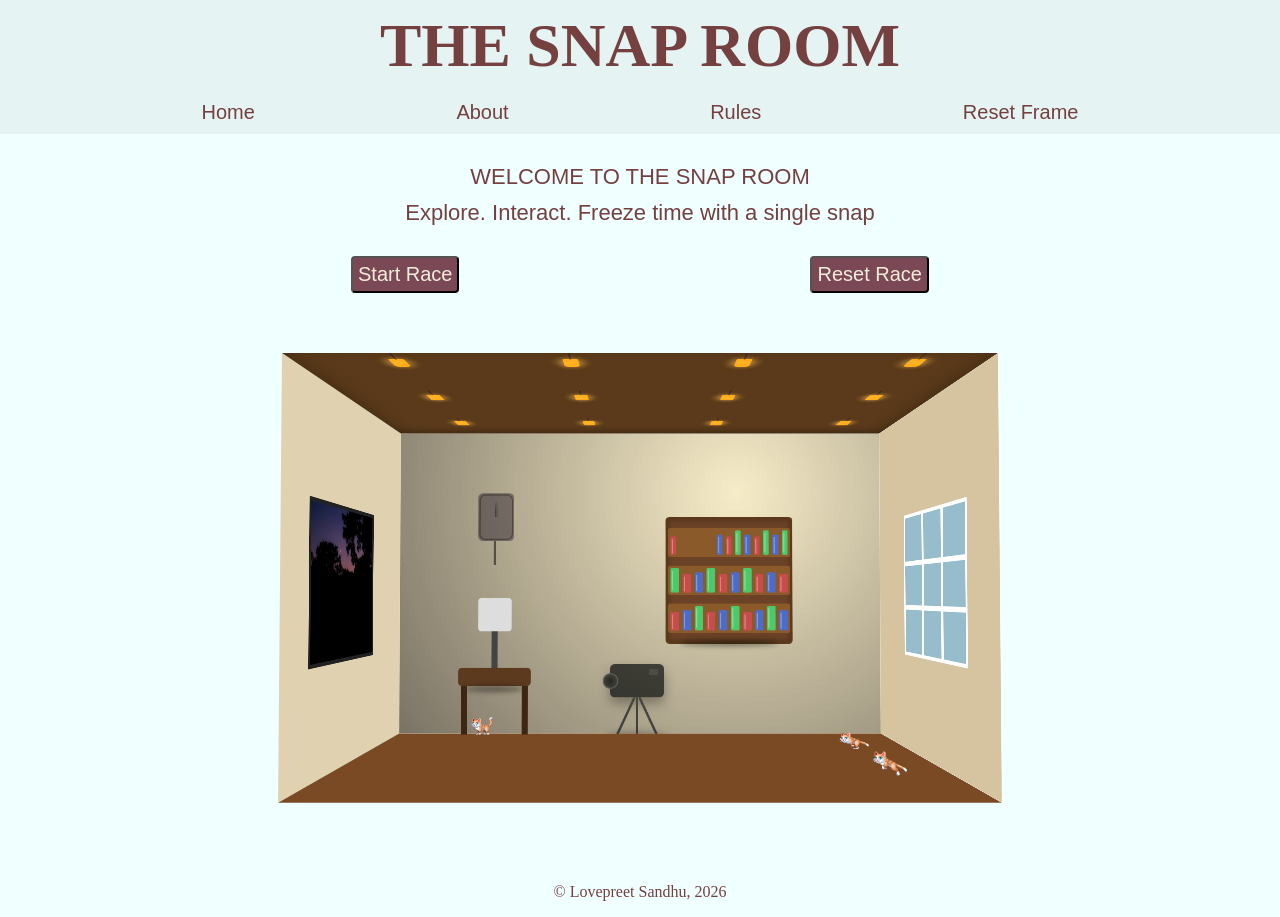
==== index.html @ 76d658cb "added files" ====
<!DOCTYPE html>
<html lang="en">

<head>
    <meta charset="UTF-8">
    <meta name="viewport" content="width=device-width, initial-scale=1.0">
    <link href="css/styles.css" rel="stylesheet">
    <title>ILLUSION ROOM</title>
</head>

<body>
    <!-- Skipping to main content -->
    <a href="#mainContent" class="skip-link">Skip to main content</a>
    <header>
        <h1>THE SNAP ROOM</h1>
        <nav id="main-navigation" aria-label="Main navigation">
            <ul id="main-nav">
                <li><a href="index.html">Home</a></li>
                <li><a href="about.html">About</a></li>
                <li><a href="rules.html">Rules</a></li>
                <li><button id="resetButton">Reset Frame</button></li>
            </ul>
        </nav>
    </header>
    <main id="mainContent">
        <div class="hero-container">
            <p id="welcomeMsg1">WELCOME TO THE SNAP ROOM</p>
            <p id="welcomeMsg2">Explore. Interact. Freeze time with a single snap</p>
            <p id="snapshotMessage" class="hidden" aria-live="polite">This is your snapshot! Click reset frame to try
                again & start
                animations.</p>
            <p id="raceMessage" class="hidden" aria-live="polite">Race is ON!!! Click a Snap at when they reach camera
            </p>
            <p id="raceWinMessage" class="hidden" aria-live="assertive"></p>
        </div>
        <div class="raceButtonContainer">
            <button id="startRace">Start Race</button>
            <button id="resetRace">Reset Race</button>
        </div>

        <div class="main-design">
            <!-- =======SCENE===== -->
            <div class="scene">
                <div id="photoPreview"></div>
                <div class="room" id="roomContainer">

                    <!-- =======ROOM===== -->
                    <div class="wallBack"></div>
                    <div class="wallLeft">

                        <!-- =======PICTURE FRAME===== -->
                        <div class="pictureFrame">
                            <img src="image/_MG_2712.jpg" alt="moon view at night">
                        </div>
                    </div>
                    <div class="wallRight">

                        <!-- =======WINDOW===== -->
                        <div class="windowRight" tabindex="0">
                            <div class="windowFrame1"></div>
                            <div class="windowFrame2"></div>
                            <div class="windowFrame3"></div>
                            <div class="windowFrame4"></div>
                        </div>
                    </div>
                    <!-- =======FLOOR===== -->
                    <div class="floor"></div>

                    <!-- =======ROOF===== -->
                    <div class="roof">
                        <!-- =======LANTERNS===== -->
                        <div class="lanternGrid">
                            <div class="lantern"></div>
                            <div class="lantern"></div>
                            <div class="lantern"></div>
                            <div class="lantern"></div>

                            <div class="lantern"></div>
                            <div class="lantern"></div>
                            <div class="lantern"></div>
                            <div class="lantern"></div>

                            <div class="lantern"></div>
                            <div class="lantern"></div>
                            <div class="lantern"></div>
                            <div class="lantern"></div>
                        </div>
                    </div>

                    <!-- =======CLOCK===== -->
                    <div class="clockMain">
                        <div class="dial"></div>
                        <div class="handHour"></div>
                        <div class="handMinute"></div>
                        <div class="handSecond"></div>
                        <div class="dot"></div>
                        <div class="pendulum"></div>
                    </div>

                    <!-- =======BOOKSHELF===== -->
                    <div class="bookShelf">
                        <div class="shelf1">
                            <div class="book1" id="bookFall1" tabindex="0"></div>
                            <!-- Created to have empty space for book fall animation -->
                            <div id="textBookShelf">BOOKS</div>
                            <div class="book2" id="bookFall2" tabindex="0"></div>
                            <div class="book1"></div>
                            <div class="bookTall"></div>
                            <div class="book2"></div>
                            <div class="book1"></div>
                            <div class="bookTall"></div>
                            <div class="book2"></div>
                            <div class="bookTall"></div>
                        </div>
                        <div class="shelf2">
                            <div class="bookTall"></div>
                            <div class="book1"></div>
                            <div class="book2"></div>
                            <div class="bookTall"></div>
                            <div class="book1"></div>
                            <div class="book2"></div>
                            <div class="bookTall"></div>
                            <div class="book1"></div>
                            <div class="book2"></div>
                            <div class="book1"></div>
                        </div>
                        <div class="shelf3">
                            <div class="book1"></div>
                            <div class="book2"></div>
                            <div class="bookTall"></div>
                            <div class="book1"></div>
                            <div class="book2"></div>
                            <div class="bookTall"></div>
                            <div class="book1"></div>
                            <div class="book2"></div>
                            <div class="bookTall"></div>
                            <div class="book2"></div>
                        </div>
                    </div>

                    <!-- =======CATS===== -->
                    <div class="cat" tabindex="0"></div>
                    <div class="catRunning" tabindex="0"></div>
                    <div class="catRunJump" tabindex="0"></div>
                    <audio id="catSound" src="audio/meow.mp3" preload="auto"></audio>
                    <!--REFERENCE FOR CAT SOUND:[Sweet kitty meow] https://mixkit.co/free-sound-effects/cat/ -->
                    <!-- =======LAMP===== -->
                    <div class="table">
                        <div id="tableLeg1"></div>
                        <div id="tableLeg2"></div>
                        <div class="lamp">
                            <div class="lampShade" tabindex="0"></div>
                        </div>
                    </div>

                    <!-- =======CAMERA ON TRIPOD===== -->
                    <div class="cameraSetup" tabindex="0">
                        <div class="cameraBody">
                            <div class="lens"></div>
                            <div class="viewfinder"></div>
                        </div>
                        <div class="tripod">
                            <div class="leg1"></div>
                            <div class="leg2"></div>
                            <div class="leg3"></div>
                        </div>
                    </div>
                    <div class="flash" id="flashEffect"></div>
                    <audio id="cameraSound" src="audio/camera.mp3" preload="auto"></audio>
                    <!--REFERENCE FOR CAMERA SOUND: https://pixabay.com/sound-effects/technology-camera-13695/ -->
                </div>
            </div>
        </div>

    </main>
    <footer id="footer">
        <p>&copy; Lovepreet Sandhu, 2026</p>
    </footer>
    <script src="js/script.js"></script>
</body>

</html>
---- css/styles.css ----
/* ========================BODY STYLES======================== */
/* Basic page styles: margin reset, background, font color, text alignment */
body {
    margin: 0;
    background-color: azure;
    color: rgb(116, 64, 64);
    text-align: center;
    /* font-family: 'Courier New', Courier, monospace; */
}

/* ========================HEADING======================== */
/*Styles for main heading*/
h1 {
    font-family: 'Times New Roman', Times, serif;
    font-weight: bold;
    font-size: 62px;
    padding: 10px 0;
    margin: 0;
    background-color: #41414110;
}

/* ========================NAVIGATION======================== */
/* Navigation bar list style */
ul {
    list-style: none;
}

/* Main nav container layout */
#main-nav {
    display: flex;
    justify-content: space-evenly;
    background-color: #41414110;
    margin: 0;
    padding: 10px 0;
}

/* ========================LINKS IN NAVIGATION======================== */
/* Links styling */
a {
    font-family: 'poppins', sans-serif;
    font-size: 20px;
    text-decoration: none;
    color: rgb(116, 64, 64);
}

/* ========================LINKS ON HOVER======================== */
/* Link hover effect */
a:hover {
    color: rgb(201, 157, 157);
    text-shadow: 3px 3px 3px rgba(0, 0, 0, 0.2);
}

/* ========================Skip to Main Content======================== */
.skip-link {
    position: absolute;
    top: -40px;
    /*Hide off screen */
    left: 0;
}

.skip-link:focus {
    top: 0;
    /*Slide into view when focused*/
}

/* ========================RESET BUTTON======================== */
/* Styles for reset button  */
#resetButton {
    font-family: 'poppins', sans-serif;
    font-size: 20px;
    background-color: transparent;
    border: none;
    color: rgb(116, 64, 64);
    padding: 0;
    cursor: pointer;
}

/* ========================HERO SECTION======================== */
/* Hero section container and paragraph styles */
.hero-container {
    margin: 30px 0 30px 0;
}

.hero-container p {
    font-family: 'Trebuchet MS', 'Lucida Sans Unicode', 'Lucida Grande', 'Lucida Sans', Arial, sans-serif;
    font-size: 22px;
    margin: 10px 0 0 0;
}

/* ========================RACE BUTTONS======================== */
#startRace,
#resetRace {
    font-family: 'poppins', sans-serif;
    font-size: 20px;
    background-color: #7B4955;
    color: #F4EDDB;
    padding: 5px;
    border-radius: 4px;
    cursor: pointer;
}

.raceButtonContainer {
    display: flex;
    flex-direction: row;
    justify-content: space-evenly;
    margin: 0;
    padding: 0;
}

/* ========================MAIN DESIGN======================== */
/* Scale down the entire scene to fit the page */
.main-design {
    transform: scale(0.6);
    /*Shrink scene to 60% of original*/
    transform-origin: center;
    /*Scale from center of the container*/
}

/* ========================SCENE======================== */
/*Prespective gives 3D depth to the scene*/
.scene {
    width: 800px;
    height: 500px;
    margin: 40px auto;
    perspective: 1200px;
    /*Larger values give shallower 3D effect*/
}

/* ========================ROOM======================== */
/*3D room container setup for all 3D children*/
.room {
    width: 100%;
    height: 100%;
    position: relative;
    transform-style: preserve-3d;
    /*Maintain 3D transforms for children*/
    transform: rotateX(1deg) rotateY(0deg);
    /*Slight rotation for 3D purposes*/
}

/*The ::after pseudo element used it adds a gradient that simulates depth like a spotlight effect on walls*/
.room::after {
    content: "";
    position: absolute;
    inset: 0;
    background: radial-gradient(circle at 70% 20%, rgba(255, 255, 200, 0.25), rgba(0, 0, 0, 0.5));
    pointer-events: none;
}

/* ========================WALLS======================== */
.wallBack {
    position: absolute;
    width: 100%;
    height: 100%;
    background: #f5e6c8;
    /*Wall color*/
}

.wallLeft {
    position: absolute;
    width: 400px;
    height: 100%;
    left: -400px;
    background: #e0d2b0;
    transform-origin: right;
    /*Rotate around right edge*/
    transform: rotateY(90deg);
    /*Make left wall perpendicular*/
}

.wallRight {
    position: absolute;
    width: 400px;
    height: 100%;
    right: -400px;
    background: #d6c4a0;
    transform-origin: left;
    /*Rotate around left edge*/
    transform: rotateY(-90deg);
    /*Make right wall perpendicular*/
}

/* ========================FLOOR AND ROOF======================== */
.floor {
    position: absolute;
    width: 100%;
    height: 400px;
    bottom: -400px;
    background: #7a4a25;
    transform-origin: top;
    /*Rotate floor from top edge*/
    transform: rotateX(90deg);
    /*Horizontal floor plane*/

}

.roof {
    position: absolute;
    width: 100%;
    height: 400px;
    top: -400px;

    background-color: #5a3a1a;

    transform-origin: bottom;
    /*Rotate roof from bottom*/
    transform: rotateX(-90deg);
    /*Horizontal roof plane*/

    box-shadow: inset 0 -20px 40px rgba(0, 0, 0, 0.3);
    /*Soft interior shadow*/
}

/* ========================LANTERNS======================== */
/*Grid layout for lanterns*/
.lanternGrid {
    position: absolute;
    top: 20px;
    left: 20px;

    width: 100%;
    height: 100%;

    display: grid;
    grid-template-columns: repeat(4, 1fr);
    grid-row-gap: 40px;
    justify-items: center;

    transform: translateZ(50px);
}

/*Design for each Lantern*/
.lantern {
    width: 18px;
    height: 28px;

    background-color: orange;
    border-radius: 4px;

    box-shadow: 0 0 15px rgba(255, 180, 80, 0.6);
    /*Glow effect*/

    position: relative;


    animation: flicker 2s infinite alternate;
    /*Animation for lanterns that makes it flicker*/
}

/*Using pseudo element ::before for light hanging pole for lanterns*/
.lantern::before {
    content: "";
    position: absolute;
    top: -20px;
    left: 50%;
    transform: translateX(-50%);

    width: 2px;
    height: 22px;
    background: #3b2a1a;
}

/*Using pseudo element ::after to give glow to lanterns*/
.lantern::after {
    content: "";
    position: absolute;
    top: 50%;
    left: 50%;

    width: 40px;
    height: 40px;

    transform: translate(-50%, -50%);

    background: radial-gradient(circle, rgba(255, 200, 100, 0.6), transparent 70%);

    filter: blur(6px);
}

/*Flicker Animation Effect Keyframes*/
@keyframes flicker {
    0% {
        opacity: 0.5;
        transform: scale(0.9);
    }

    50% {
        opacity: 1;
        transform: scale(1.1);
    }

    100% {
        opacity: 0.6;
        transform: scale(1);
    }
}

/* ========================CLOCK======================== */
/*Clock body*/
.clockMain {
    /*Positioning clock on back wall*/
    position: absolute;
    top: 100px;
    left: 130px;
    width: 60px;
    height: 80px;
    background: #8d7d7d;
    border-radius: 8px;
    /*Smooth scaling when hovered*/
    transition: transform 1s ease;
}

/*Dial for clock*/
.dial {
    position: absolute;
    inset: 2px;
    border-radius: 10px;
    border: 2px solid #504343;
}

/* Clock hands [hour, minute and second] */
.handHour,
.handMinute,
.handSecond {
    position: absolute;
    bottom: 50%;
    left: 50%;
    /* Centers hands and sets rotation to pivot from center */
    transform-origin: bottom center;
    transform: translateX(-50%);
}


/*Dimensions for hour hand and  very slow rotation [12hrs]*/
.handHour {
    position: absolute;
    width: 4px;
    height: 14px;
    background: black;
    animation: hourSpin 43200s linear infinite;
    animation-delay: -36000s;
    /*Delayed cuz set the hour hand to 10am*/
}

/*Dimensions for minute hand*/
.handMinute {
    width: 3px;
    height: 21px;
    background: black;
    animation: minuteSpin 3600s linear infinite;
    animation-delay: -600s;
    /*Delays cuz minute hand is set to 10 */
}

/*Dimensions for seconds hand*/
.handSecond {
    width: 3px;
    height: 25px;
    background: rgb(109, 106, 106);
    animation: secondSpin 60s linear infinite;
}

/* Key frames for hour hand */
@keyframes hourSpin {
    0% {
        transform: translateX(-50%) rotate(0deg);
    }

    100% {
        transform: translateX(-50%) rotate(360deg);
    }
}

/*Key frames for minute hand*/
@keyframes minuteSpin {
    0% {
        transform: translateX(-50%) rotate(0deg);
    }

    100% {
        transform: translateX(-50%) rotate(360deg);
    }
}

/*Key frames for seconds hand*/
@keyframes secondSpin {
    0% {
        transform: translateX(-50%) rotate(0deg);
    }

    100% {
        transform: translateX(-50%) rotate(360deg);
    }
}

/*Hovering effect for clock scaling*/
.clockMain:hover {
    transform: scale(1.3);
}

/*Pendulum for clock at bottom*/
.pendulum {
    position: absolute;
    bottom: -40px;
    right: 30px;
    width: 4px;
    height: 40px;
    background-color: rgb(94, 90, 83);
    margin: auto;
    transform-origin: top;
    /*Animation start point*/
    animation: swing 1.5s infinite alternate ease-out;
    /*Swing animation for always keeping pendulum running*/
}

/*Animation keyframes for pendulum*/
@keyframes swing {
    0% {
        transform: rotate(-30deg);
    }

    50% {
        transform: rotate(-0deg);
    }

    100% {
        transform: rotate(30deg);

    }
}

/* ========================WINDOW======================== */
/*Positioning window on right wall*/
.windowRight {
    position: absolute;
    right: 80px;
    top: 150px;
    width: 200px;
    height: 200px;
    background: rgb(151, 189, 204);
    border: 5px solid white;
    /*Smooth transition for background change (day/night)*/
    transition: all 0.5s ease;
}

/*Dark background for night mode*/
.night .windowRight {
    background: #0b1a3a;
}

/*Creates stars using radial gradient ovelay*/
.night .windowRight::after {
    content: "";
    position: absolute;
    inset: 0;

    background: radial-gradient(circle, white 1px, transparent 1.5px);
    background-size: 20px 20px;

    opacity: 0.4;
}

/* ========================WINDOW FRAME======================== */
/*Horizontal & Vertical frame bars inside windows*/
.windowFrame1 {
    position: absolute;
    top: 65px;
    width: 200px;
    height: 7px;
    background-color: white;
}

.windowFrame2 {
    position: absolute;
    top: 130px;
    width: 200px;
    height: 7px;
    background-color: white;
}

.windowFrame3 {
    position: absolute;
    right: 65px;
    width: 7px;
    height: 200px;
    background-color: white;
}

.windowFrame4 {
    position: absolute;
    right: 130px;
    width: 7px;
    height: 200px;
    background-color: white;
}

/* ========================TABLE============================== */
/*Table top positioning, size and color*/
.table {
    position: absolute;
    bottom: 80px;
    left: 100px;
    width: 120px;
    height: 30px;
    background: #5c3a1e;
    border-radius: 6px;
    transform: translateZ(10px);
}

/*Table legs positioning, size and color*/
#tableLeg1 {
    content: "";
    position: absolute;
    bottom: -80px;
    left: 5px;
    width: 10px;
    height: 80px;
    background: #3e2614;
}

#tableLeg2 {
    content: "";
    position: absolute;
    bottom: -80px;
    left: 105px;
    width: 10px;
    height: 80px;
    background: #3e2614;
}

/*Using pseudo element ::before to create a shadow effect underneath the table for depth*/
.table::before {
    content: "";
    position: absolute;
    bottom: -10px;
    left: 10%;
    width: 80%;
    height: 10px;
    background: rgba(0, 0, 0, 0.4);
    border-radius: 50%;
    filter: blur(4px);
}

/* ===========================LAMP===================== */
/*Lamp stand positioning , size and color*/
.lamp {
    position: absolute;
    bottom: 30px;
    left: 55px;

    width: 10px;
    height: 90px;
    background: #444;
}

/*Lamp shade positioning, size and color*/
.lampShade {
    position: absolute;
    top: -25px;
    left: -22px;

    width: 55px;
    height: 55px;

    background: #ddd;
    border-radius: 5px;
    transform-origin: left top;
    /*For the hover effect to execute from left top corner*/
    transition: transform 0.3s ease;
    /*Smooth hover rotation effect*/
}

/*Light on effect for lamp*/
.lampOn {
    background: rgba(233, 233, 180, 1);
}

/*Lamp falling effect*/
.lampShade:hover {
    transform: rotate(5deg);
}

/*Light beam effect from lamp, initially hidden*/
/* .lampShade::after {
    content: "";
    position: absolute;
    top: 20px;
    left: 50%;
    transform: translateX(-50%);

    width: 180px;
    height: 140px;

    background: radial-gradient(ellipse at center,
            rgba(233, 233, 180, 0.5) 0%,
            rgba(207, 207, 174, 0.3) 40%,
            rgba(255, 255, 100, 0.1) 70%,
            transparent 100%);

    filter: blur(8px);
    opacity: 0;
    transition: 0.3s;
} */


/* ===========================PICTURE FRAME===================== */
/*Ensure my image fits the frame perfectly*/
.pictureFrame img {
    width: 100%;
    height: 100%;
    object-fit: cover;
}

/*Frame positioning, size & border*/
.pictureFrame {
    position: absolute;
    right: 120px;
    top: 150px;
    width: 200px;
    height: 200px;
    border: 5px solid #222;

    transform-origin: top left;
    /*Transform from left top corner to give falling effect*/
    transition: transform 0.5s ease;
    /*Smooth hover rotation effect*/
}

/*Hover effect*/
.pictureFrame:hover {
    transform: rotate(15deg);

}

/* ===========================CATS===================== */
/*Static cat with sprite sheet animation*/
.cat {
    position: absolute;
    bottom: -10px;
    right: 610px;

    width: 80px;
    height: 64px;

    background: url("../assets/attack1.png") no-repeat;
    /*REFERENCE SPRITE SHEET: https://xzany.itch.io/cat-2d-pixel-art */
    background-size: 640px 64px;

    transform: translateZ(40px);

    animation: catAnimation 1s steps(8) infinite;
}

/*Steps animations for cat sprite frames*/
@keyframes catAnimation {
    0% {
        background-position: 0 0;
    }

    100% {
        background-position: -640px 0;
    }
}

/* ---------------------------------CAT RUNNING------------------------------------- */
/*Running cat sprite, positions & 3D depth*/
.catRunning {
    position: absolute;
    bottom: -10px;
    right: 50px;

    width: 80px;
    height: 64px;

    background: url("../assets/run.png") no-repeat;
    /*REFERENCE SPRITE SHEET: https://xzany.itch.io/cat-2d-pixel-art */
    background-size: 640px 64px;

    transform: translateZ(150px);
    /*commented out the animation as using JavaScript to add this when race starts*/
    /* animation: runCatAnimation 2s steps(7) infinite, runAnimation 5s infinite; */
}

/*Moving cat sprite sheet across the room*/
@keyframes runCatAnimation {
    0% {
        background-position: 0 0;
    }

    100% {
        background-position: -560px 0;
    }
}


/* ---------------------------------CAT RUN JUMP------------------------------------- */
/*Running and Jumping car sprite, position, depth*/
.catRunJump {
    position: absolute;
    bottom: -10px;
    right: 50px;

    width: 80px;
    height: 64px;

    background: url("../assets/runningjump.png") no-repeat;
    /*REFERENCE SPRITE SHEET: https://xzany.itch.io/cat-2d-pixel-art */
    background-size: 240px 64px;

    transform: translateZ(300px);

    /* animation: jumpAnimation 1s steps(3) infinite, runAnimation 5s infinite; */
}

/*Steps animation for jumping sprite cat*/
@keyframes jumpAnimation {
    0% {
        background-position: 0 0;
    }

    100% {
        background-position: -240px 0;
    }
}

/*Animation for running cat*/
@keyframes runAnimation {
    0% {
        right: 50px;
    }

    100% {
        right: 380px;
    }
}

/*Animation class for the cats to race for JS*/
.runningCat1 {
    animation: runCatAnimation 2s steps(7) infinite, runAnimation 4s infinite;
}

.jumpingCat2 {
    animation: jumpAnimation 1s steps(3) infinite, runAnimation 4s infinite;
}

/* ===========================BOOKSHELF===================== */
/*Book shelf container, color, height, size*/
.bookShelf {
    position: absolute;
    right: 150px;
    bottom: 150px;
    width: 200px;
    height: 200px;

    background: #6b4226;
    border: 4px solid #5a3a1a;
    border-radius: 6px;

    transform: translateZ(20px);
    /*Flex layout for shelf*/
    display: flex;
    flex-direction: column;
    justify-content: space-evenly;
    /*Shadow effect for shelf*/
    box-shadow: inset 0 0 10px rgba(0, 0, 0, 0.3);
}

/*So the book word blends with shelves color*/
#textBookShelf {
    color: #8b5a2b;
}

/*Individual Shelves, color, height, flex layout for books*/
.shelf1,
.shelf2,
.shelf3 {
    height: 40px;
    background-color: #8b5a2b;
    border-radius: 4px;

    display: flex;
    align-items: flex-end;
    gap: 6px;
    padding: 4px;
}

/* ===========================BOOKS===================== */
/*Individual books positioning, size, color, rounded edges*/
.book1 {
    position: relative;
    width: 14px;
    height: 30px;
    background: #c94c4c;
    border-radius: 2px;

    transition: transform 0.3s ease;
    /*Smooth transformations*/
}

/*Changed color for second book*/
.book2 {
    position: relative;
    width: 14px;
    height: 33px;
    background: #4c6cc9;

    border-radius: 2px;

    transition: transform 0.3s ease;
}

/*Slightly tall book than other two*/
.bookTall {
    position: relative;
    width: 14px;
    height: 40px;
    border-radius: 2px;
    background: #4cc96b;
    transition: transform 0.3s ease;
}

/*Decorative stripes to simulate books*/
.book1::before,
.book2::before,
.bookTall::before {
    content: "";
    position: absolute;
    left: 2px;
    top: 4px;
    width: 2px;
    height: 80%;
    background-color: rgba(255, 255, 255, 0.3);
}

/*Slight tilt & scale on hover*/
.book1:hover {
    transform: rotate(-13deg) scale(1.1);
}

.book2:hover {
    transform: rotate(13deg) scale(1.2);
}

/*Adding shadow effect for shelf*/
.bookShelf::after {
    content: "";
    position: absolute;
    bottom: -8px;
    left: 10%;
    width: 80%;
    height: 10px;

    background-color: rgba(0, 0, 0, 0.4);
    border-radius: 50%;
    filter: blur(4px);
}

/* Swing animation for the tall book */
.bookTall {
    animation: bookAnimation 5s infinite ease;
    transform-origin: center bottom;
}

/*Key frames for tall book animation*/
/*Side to side swing*/
@keyframes bookAnimation {
    0% {
        transform: rotateZ(0deg);
    }

    30% {
        transform: rotateZ(5deg);
    }

    60% {
        transform: rotateZ(0deg);
    }

    80% {
        transform: rotateZ(-5deg);
    }

    100% {
        transform: rotateZ(0deg);

    }
}

/* ===========================BOOKS FALL===================== */
/*Animations for falling books, rotation from bottom*/
.fall {
    animation: fallAnimation 2s forwards ease-in;
    transform-origin: bottom center;
}

/*Animations for standing books once fallen*/
.standup {
    animation: standup 2s forwards ease-out;
    transform-origin: bottom center;
}

/*Rotates books to simulate falling effect*/
@keyframes fallAnimation {
    0% {
        transform: rotateZ(0deg);
    }

    40% {
        transform: rotateZ(15deg) translateY(-3px);
    }

    100% {
        transform: rotateZ(90deg);
    }
}

/*Rotates books to simulate standing effect*/
@keyframes standup {
    0% {
        transform: rotateZ(90deg);
    }

    100% {
        transform: rotateZ(0deg);
    }
}

/*Handles alternate falling and standing animation for books*/
.fall2 {
    animation: fallAnimation2 2s forwards ease-in;
    transform-origin: bottom center;
}

.standup2 {
    animation: standup2 2s forwards ease-out;
    transform-origin: bottom center;
}

@keyframes fallAnimation2 {
    0% {
        transform: rotateZ(0deg);
    }

    40% {
        transform: rotateZ(-15deg);
    }


    100% {
        transform: rotateZ(-90deg);
    }
}

@keyframes standup2 {
    0% {
        transform: rotateZ(-90deg);
    }

    100% {
        transform: rotateZ(0deg);
    }
}

/* ========================================== CAMERA ================================== */
/*Main container for camera with 3D transform preserved*/
.cameraSetup {
    position: absolute;
    bottom: 0;
    left: 350px;

    transform-style: preserve-3d;

    animation: camAnimation 4s infinite ease-in-out;
    /*Animation rotates camera slightly along y-axis */
}

/*Camera main body styling*/
.cameraBody {
    width: 90px;
    height: 55px;
    background-color: #2b2b2b;
    border-radius: 8px;

    position: relative;
    box-shadow: 0 10px 20px rgba(0, 0, 0, 0.4);
}

/*Camera Lens styling & positioning*/
.lens {
    position: absolute;
    width: 22px;
    height: 22px;
    border-radius: 50%;
    background: radial-gradient(circle, #111, #444);
    top: 15px;
    left: -12px;
    border: 2px solid #666;
}

/*Camera view finder styling and positioning*/
.viewfinder {
    position: absolute;
    width: 15px;
    height: 10px;
    background: #444;
    top: 8px;
    right: 10px;
    border-radius: 2px;
}

/*Container for Tripod legs*/
.tripod {
    position: relative;
    height: 60px;
}

/*Tripod legs size and color*/
.leg1,
.leg2,
.leg3 {
    position: absolute;
    width: 4px;
    height: 70px;
    background: #444;
    transform-origin: top;
}

/*Positioning legs individually*/
.leg1 {
    left: 39px;
    transform: rotate(25deg);
}

.leg2 {
    left: 43px;
    transform: rotate(0deg);
}

.leg3 {
    right: 39px;
    transform: rotate(-25deg);
}

/*Animation keyframes for subtle camera rotation*/
@keyframes camAnimation {
    0% {
        transform: translateZ(370px) rotateY(0deg);
    }

    50% {
        transform: translateZ(370px) rotateY(1deg);
    }

    100% {
        transform: translateZ(370px) rotateY(0deg);
    }
}

/*Soft shadow effect underneath camera for that 3D look*/
.cameraSetup::after {
    content: "";
    position: absolute;
    bottom: -10px;
    left: 50%;
    transform: translateX(-50%);

    width: 100px;
    height: 12px;

    background: rgba(0, 0, 0, 0.35);
    filter: blur(6px);
    border-radius: 50%;
}

/* ===========================FLASH===================== */
/*White overlay to give that flash effect*/
.flash {
    position: fixed;
    inset: 0;
    background: white;
    opacity: 0;
    pointer-events: none;
    z-index: 10;
}

/* ===========================SNAPSHOT===================== */
/*Main photo frame for snapshot*/
.snapShot {
    width: 800px;
    height: 500px;
    transform: scale(1);
    perspective: 1000px;
    transform-style: preserve-3d;
    box-shadow: 0 20px 60px rgba(0, 0, 0, 0.6);
    border: 10px solid white;
    background: #000;
    overflow: hidden;
}

/* ===========================PAUSING ANIMATIONS===================== */
/*Stops all animations and removes transitions when paused*/
.paused,
.paused * {
    animation-play-state: paused;
    transition: none;
}

/* ===========================HIDING CAMERA===================== */
/*Hides camera from view using visibility hidden*/
.cameraHidden {
    visibility: hidden;
}

/* ===========================REMOVING HOVER EFFECTS===================== */
.paused .book1:hover,
.paused .book2:hover,
.paused .bookTall:hover,
.paused .lamp:hover,
.paused .lampShade:hover,
.paused .clockMain:hover,
.paused .pictureFrame:hover,
.paused .windowRight:hover,
.paused .cameraSetup:hover {
    transform: none;
    transition: none;
}

/* ===========================HIDDEN CLASS===================== */
.hidden {
    /* visibility: hidden; */
    display: none;
    opacity: 0;
    position: absolute;
}

/* ===========================FOOTER===================== */
#footer {
    margin-top: 50px;
}

/*======================RULES FILE=========================*/
/*Contains rules section, flex for layout*/
.rules-container {
    display: flex;
    justify-content: space-evenly;
    border-top: 10px solid rgb(116, 64, 64);
    border-bottom: 10px solid rgb(116, 64, 64);
    padding-top: 25px;
    padding-bottom: 25px;
    opacity: 0;
    animation: fadeUp 1s forwards ease;
}

#heading-rules {
    animation: fadeUp 1s forwards ease;
}

/*KeyFrames for that fade effect */
@keyframes fadeUp {
    0% {
        opacity: 0;
        transform: translateY(20px);
    }

    100% {
        opacity: 1;
        transform: translateY(0);
    }
}

#box-1,
#box-2 {
    flex: 1 1 0;
    padding-right: 10px;
    padding-left: 5px;
}

/*Styling paragraphs inside Rules*/
.Rules p {
    padding: 0;
    margin: 0;
}

.Rules h4 {
    padding: 0;
    margin: 0;
}

.Rules h4 {
    background-color: rgb(116, 64, 64);
    color: rgb(236, 227, 211);
    padding-top: 5px;
    ;
    padding-bottom: 5px;
    margin-top: 5px;
    margin-bottom: 5px;
}

.Rules h3 {
    font-size: 30px;
}



/* =======================================ABOUT PAGE===================================== */
/*Styled and animated about page sections*/
.about-intro,
.about-creator,
.about-vision {
    max-width: 700px;
    margin: 40px auto;
    padding: 20px;
    box-shadow: 0 5px 15px rgba(0, 0, 0, 0.1);
    font-size: 20px;
    opacity: 0;
    /*Start hidden*/
}

/*Adding animation to each section just keeping timing different so all don't animate together*/
.about-intro {
    animation: fade 1s forwards;
}

.about-creator {
    animation: fade 1s forwards 0.75s;
}

.about-vision {
    animation: fade 1s forwards 1.25s;
}

/*KeyFrames for that fade effect */
@keyframes fade {
    0% {
        opacity: 0;
        transform: translateY(20px);
    }

    50% {
        opacity: 1;
        transform: translateY(-10px);
    }

    100% {
        opacity: 1;
        transform: translateY(0);
    }
}
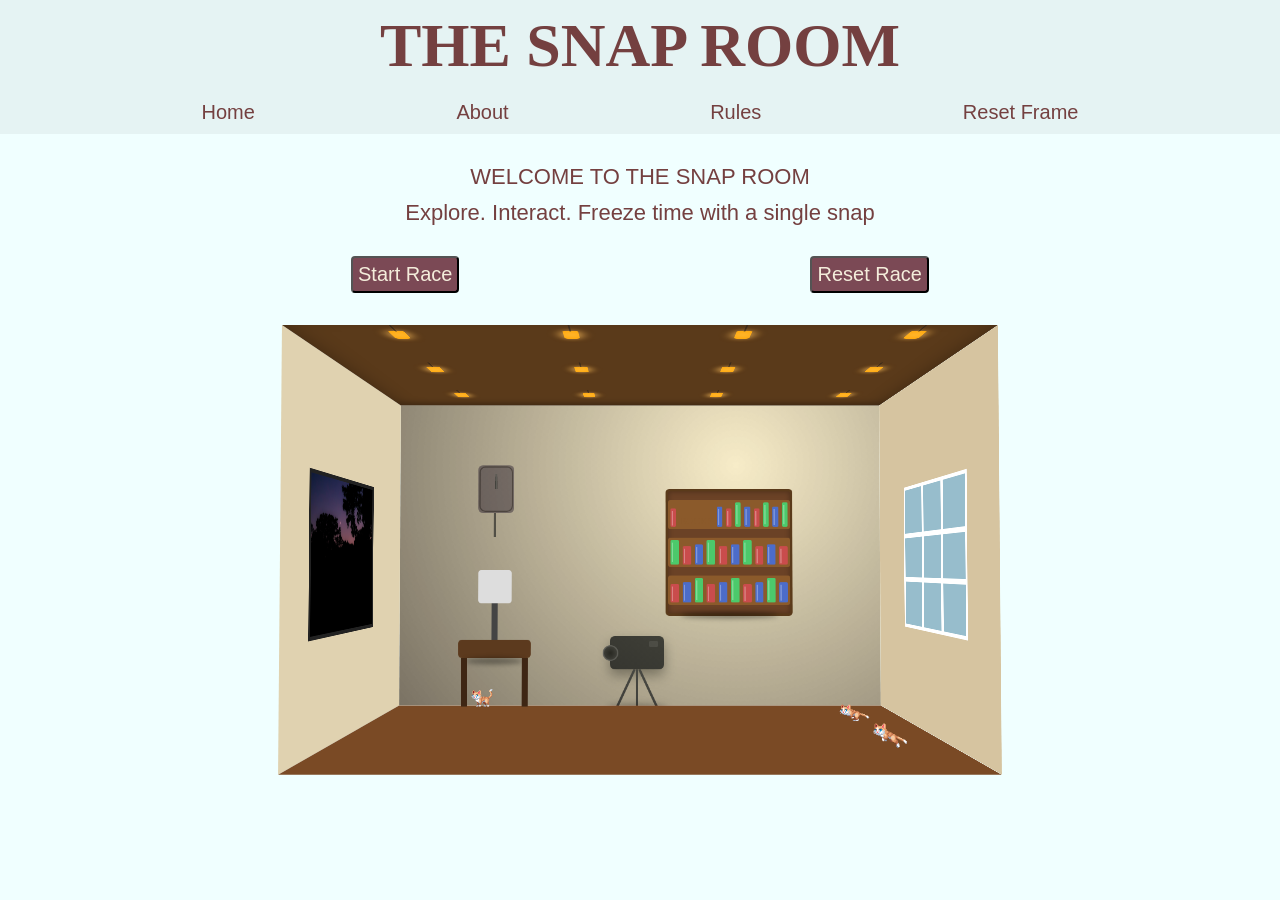
==== commit eb4d29b7: "renamed image file and added responsiveness" ====
--- a/index.html
+++ b/index.html
@@ -50,7 +50,7 @@
 
                         <!-- =======PICTURE FRAME===== -->
                         <div class="pictureFrame">
-                            <img src="image/_MG_2712.jpg" alt="moon view at night">
+                            <img src="image/beautifulNightSky.jpg" alt="moon view at night">
                         </div>
                     </div>
                     <div class="wallRight">
--- a/css/styles.css
+++ b/css/styles.css
@@ -114,6 +114,8 @@
     /*Shrink scene to 60% of original*/
     transform-origin: center;
     /*Scale from center of the container*/
+    height: 360px;
+
 }
 
 /* ========================SCENE======================== */
@@ -1245,4 +1247,232 @@
         opacity: 1;
         transform: translateY(0);
     }
+}
+
+
+/* --------------------------------------RESPONSIVE DESIGN------------------------------------- */
+
+/* TABLET AND MOBILE LAYOUT */
+@media (max-width: 768px) {
+
+    main {
+        display: flex;
+        flex-direction: column;
+    }
+
+    .main-design {
+        order: 1;
+        transform: scale(0.38);
+        transform-origin: top center;
+        height: 270px;
+        margin-top: 120px;
+        /* margin-right: 140px;
+        margin-left: 40px; */
+        align-self: center;
+    }
+
+    .hero-container {
+        order: 2;
+        margin: 10px 15px 20px 15px;
+    }
+
+    .raceButtonContainer {
+        order: 3;
+    }
+
+    h1 {
+        font-size: 42px;
+        padding: 12px 10px;
+    }
+
+    #main-nav {
+        flex-wrap: wrap;
+        justify-content: center;
+        gap: 15px;
+        padding: 15px 10px;
+    }
+
+    a,
+    #resetButton {
+        font-size: 18px;
+    }
+
+    .hero-container p {
+        font-size: 18px;
+        line-height: 1.4;
+    }
+
+    .raceButtonContainer {
+        display: flex;
+        flex-direction: row;
+        justify-content: center;
+        align-items: center;
+        gap: 20px;
+        margin: 0 0 25px 0;
+        padding: 0 10px;
+    }
+
+    #startRace,
+    #resetRace {
+        font-size: 18px;
+        padding: 8px 16px;
+        min-width: 130px;
+    }
+
+    .scene {
+        margin: 0 auto;
+    }
+
+    .pictureFrame {
+        transform: translateZ(2px);
+    }
+
+    .pictureFrame:hover {
+        transform: translateZ(2px) rotate(15deg);
+    }
+
+    .rules-container {
+        flex-direction: column;
+        align-items: center;
+        padding: 20px;
+        gap: 20px;
+    }
+
+    #box-1,
+    #box-2 {
+        width: 100%;
+        max-width: 600px;
+        padding: 0;
+    }
+
+    .Rules h3 {
+        font-size: 24px;
+    }
+
+    .Rules h4 {
+        font-size: 17px;
+    }
+
+    .Rules p {
+        font-size: 16px;
+        line-height: 1.4;
+    }
+
+    .about-intro,
+    .about-creator,
+    .about-vision {
+        margin: 25px 15px;
+        padding: 18px;
+        font-size: 18px;
+    }
+
+    #footer {
+        margin-top: 20px;
+        padding: 15px;
+    }
+}
+
+
+/* SMALL PHONE */
+@media (max-width: 480px) {
+
+    .main-design {
+        order: 1;
+        transform: scale(0.25);
+        transform-origin: top center;
+        height: 200px;
+        margin-top: 15px;
+    }
+
+    .hero-container {
+        order: 2;
+        margin: 5px 12px 18px 12px;
+    }
+
+    .raceButtonContainer {
+        order: 3;
+    }
+
+    h1 {
+        font-size: 30px;
+        line-height: 1.1;
+    }
+
+    #main-nav {
+        flex-direction: column;
+        align-items: center;
+        gap: 10px;
+    }
+
+    a,
+    #resetButton {
+        font-size: 17px;
+    }
+
+    .hero-container p {
+        font-size: 16px;
+        line-height: 1.4;
+    }
+
+    .raceButtonContainer {
+        flex-direction: row;
+        justify-content: center;
+        align-items: center;
+        gap: 10px;
+        margin: 0 0 20px 0;
+        padding: 0 10px;
+    }
+
+    #startRace,
+    #resetRace {
+        font-size: 15px;
+        padding: 8px 10px;
+        min-width: 115px;
+    }
+
+    .scene {
+        margin-top: 120px;
+        /* margin-right: 140px;
+        margin-left: 40px; */
+        align-self: center;
+    }
+
+    .rules-container {
+        flex-direction: column;
+        align-items: center;
+        padding: 15px;
+        gap: 18px;
+    }
+
+    #box-1,
+    #box-2 {
+        width: 100%;
+        padding: 0;
+    }
+
+    .Rules h3 {
+        font-size: 22px;
+    }
+
+    .Rules h4 {
+        font-size: 16px;
+    }
+
+    .Rules p {
+        font-size: 15px;
+        line-height: 1.4;
+    }
+
+    .about-intro,
+    .about-creator,
+    .about-vision {
+        font-size: 16px;
+        margin: 20px 12px;
+        padding: 15px;
+    }
+
+    #footer {
+        font-size: 14px;
+        padding: 12px;
+    }
 }
